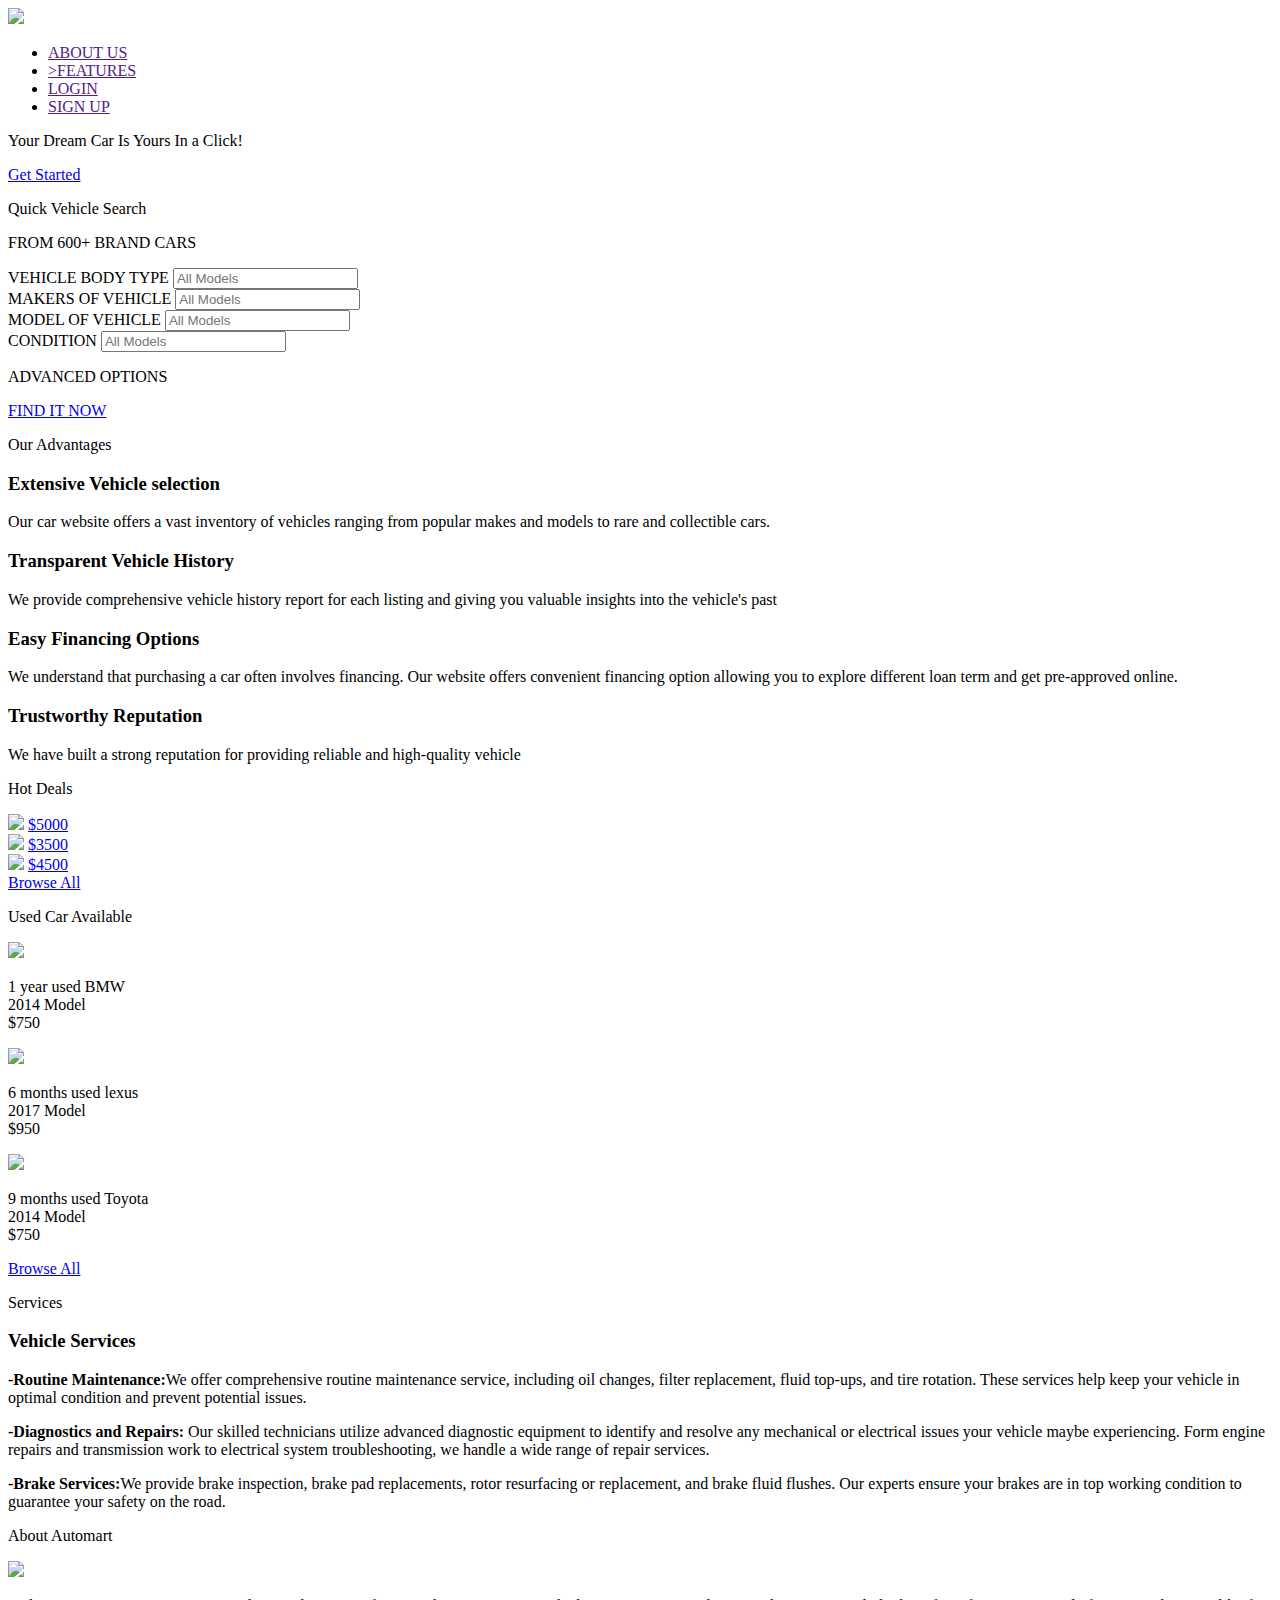
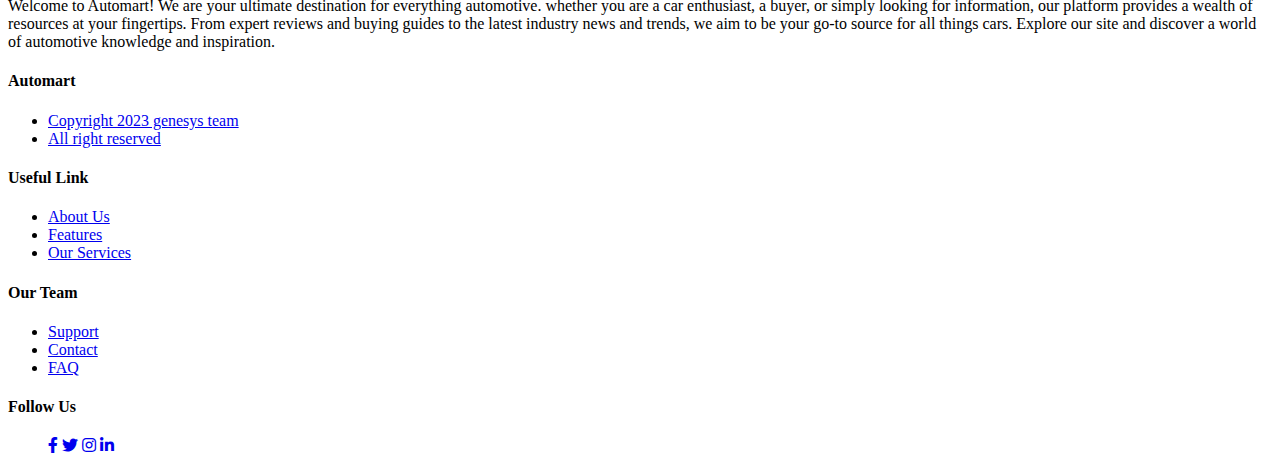
==== Automart/index.html @ 04625f3f "Update index.html" ====
<!DOCTYPE html>
<html>
    <head>
        <meta name="viewport" content="width=device-width, initial-scale=1.0">
        <title>automart</title> 
        <link rel="stylesheet" href="style.css">
        <link rel="stylesheet" type="text/css" href="https://cdnjs.cloudflare.com/ajax/libs/font-awesome/5.15.1/css/all.min.css">

    </head>
    <body>
        <div class="header">
            <nav id="navbar">
                <img src="images/logo.jpg" class="logo">
                <ul id="menu">
                    <li><a href="">ABOUT US</a> </li>
                    <li><a href="">>FEATURES</a></li>
                    <li><a href="">LOGIN</a> </li>
                    <li><a href="">SIGN UP</a></li>
                </ul>
            </nav>
            <div class="ydc">
                <p>Your Dream Car Is Yours In a Click!</p>
            </div>

            <div class="flex-container">
                <div class="flex-box"><a class="ancur" href="#">Get Started</a></div>
            </div>
        </div>

        <div class="quick">
            <div class="quick2">
               <p class="qvs">Quick Vehicle Search</p>
               <p>FROM 600+ BRAND CARS</p>
            </div>
        </div>
        <div class="form1">
          <div class="container">
            <form action="#">
                <div class="main-user-info">
                    <div class="user-input-box">
                        <label for="BodyType">VEHICLE BODY TYPE</label>
                        <input type="text"
                                id="BodyType"
                                name="BodyType"
                                placeholder="All Models"/>

                    </div>
                    <div class="user-input-box">
                        <label for="Makers">MAKERS OF VEHICLE</label>
                        <input type="text"
                                id="Makers"
                                name="Makers"
                                placeholder="All Models"/>

                    </div>
                    <div class="user-input-box">
                        <label for="Model">MODEL OF VEHICLE</label>
                        <input type="text"
                                id="Model"
                                name="Model"
                                placeholder="All Models"/>

                    </div>
                    <div class="user-input-box">
                        <label for="Condition">CONDITION</label>
                        <input type="text"
                                id="Condition"
                                name="Condition"
                                placeholder="All Models"/>

                    </div>
                    

                </div>
            </form>
            
          </div>
        </div>

        <div class="av">
            <p>ADVANCED OPTIONS</p>
        </div>

        <div class="flex-container2">
                <div class="flex-box"><a class="ancur2" href="#">FIND IT NOW</a></div>
        </div>

        <div class="oa">
            <p>Our Advantages</p>
        </div>

            <section class="container2">
                <div class="card">
                    <h3>Extensive Vehicle selection</h3>
                    <p>Our car website offers a vast inventory of vehicles ranging from popular makes and models to rare and collectible cars.</p>
                </div>
                <div class="card">
                    <h3>Transparent Vehicle History</h3>
                    <p>We provide comprehensive vehicle history report for each listing and giving you valuable insights into the vehicle's past</p>
                </div>
                <div class="card">
                    <h3>Easy Financing Options</h3>
                    <p>We understand that purchasing a car often involves financing. Our website offers convenient financing option allowing you to explore different loan term and get pre-approved online.</p>
                </div><div class="card">
                    <h3>Trustworthy Reputation</h3>
                    <p>We have built a strong reputation for providing reliable and high-quality vehicle</p>
                </div>
            </section>

        <div class="oa">
            <p>Hot Deals</p>
        </div>

        <section class="products">
            <div class="all-products">
                <div class="product">
                     <img class="img" src="C:\Users\USER\Desktop\Automart\images\audu.jpg">
                     <a class="product-btn" href="#">$5000</a>
                </div>
                <div class="product">
                    <img class="img" src="C:\Users\USER\Desktop\Automart\images\rolet.jpg">
                    <a class="product-btn" href="#">$3500</a>
               </div>
               <div class="product">
                     <img class="img" src="C:\Users\USER\Desktop\Automart\images\benz.jpg">
                     <a class="product-btn" href="#">$4500</a>
                </div>
            </div>
        </section>

        
        <div class="browse-all">
            <div class="browse">
                <a class="ancur3"  href="#">Browse All </a>
            </div>
        </div>

        <div class="oa">
            <p>Used Car Available</p>
        </div>

        <div>
            <section class="products">
                <div class="all-products">
                    <div class="product">
                         <img class="img" src="C:\Users\USER\Desktop\Automart\images\bmw.jpg">
                         <p>1 year used BMW <br> 2014 Model<br> $750</p>
                    </div>
                    <div class="product">
                        <img class="img" src="C:\Users\USER\Desktop\Automart\images\lexus.jpg">
                        <p>6 months used lexus<br> 2017 Model<br>$950</p>
                   </div>
                   <div class="product">
                         <img class="img" src="C:\Users\USER\Desktop\Automart\images\toyota.jpg">
                         <p>9 months used Toyota<br>2014 Model<br>$750 </p>
                    </div>
                </div>
            </section>

        </div>

        <div class="browse-all">
            <div class="browse">
                <a class="ancur3"  href="#">Browse All </a>
            </div>
        </div>

        <div class="oa">
            <p>Services</p>
        </div>

        <div class="vehicle">

           <div class="vehicle-services">
               <div class="left">
                   <h3>Vehicle Services</h3>
               </div>

               <div class="right">
                   <div class="content">
                        <p><b>-Routine Maintenance:</b>We offer comprehensive routine maintenance service, including oil changes, filter replacement, fluid top-ups, and tire rotation. These services help keep your vehicle in optimal condition and prevent potential issues.</p>
                        <p><b>-Diagnostics and Repairs:</b> Our skilled technicians utilize advanced diagnostic equipment to identify and resolve any mechanical or electrical issues your vehicle maybe experiencing. Form engine repairs and transmission work to electrical system troubleshooting, we handle a wide range of repair services.</p>
                        <p><b>-Brake Services:</b>We provide brake inspection, brake pad replacements, rotor resurfacing or replacement, and brake fluid flushes. Our experts ensure your brakes are in top working condition to guarantee your safety on the road. </p>
                   </div>
               </div>
           </div>
        </div>

        <div class="oa">
            <p>About Automart</p>
        </div>
        
        <div class="body2">
            <div class="row1">
                <div class="left1">
                    <img src="C:\Users\USER\Desktop\Automart\images\lexus.jpg">
                </div>
                <div class="right1">
                    <div class="content3">
                        <p>Welcome to Automart! We are your ultimate destination for everything automotive. whether you are a car enthusiast, a buyer, or simply looking for information, our platform provides a wealth of resources at your fingertips. From expert reviews and buying guides to the latest industry news and trends, we aim to be your go-to source for all things cars. Explore our site and discover a world of automotive knowledge and inspiration. </p>
                    </div>
                </div>
            </div>
        </div>
        <footer class="footer">
            <div class="container4">
                <div class="row">
                    <div class="footer-col">
                        <h4>Automart</h4>
                        <ul>
                            <li><a href="#">Copyright 2023 genesys team</a></li>
                            <li><a href="#">All right reserved</a></li>
                        </ul>
                    </div>
                    <div class="footer-col">
                        <h4>Useful Link</h4>
                        <ul>
                            <li><a href="#">About Us</a></li>
                            <li><a href="#">Features</a></li>
                            <li><a href="#">Our Services</a></li>
                        </ul>
                    </div>
                    <div class="footer-col">
                        <h4>Our Team</h4>
                        <ul>
                            <li><a href="#">Support</a></li>
                            <li><a href="#">Contact</a></li>
                            <li><a href="#">FAQ</a></li>
                        </ul>
                    </div>
                    <div class="footer-col">
                        <h4>Follow Us</h4>
                        <div class="social-links">
                           <ul>
                               <a href="#"><i class="fab fa-facebook-f"></i></a>
                               <a href="#"><i class="fab fa-twitter"></i></a>
                               <a href="#"><i class="fab fa-instagram"></i></a>
                               <a href="#"><i class="fab fa-linkedin-in"></i></a>
                           </ul>
                        </div>
                    </div>
                </div>
            </div>
        </footer>

        <script>
            var navbar = document.getElementById("navbar");
            var menu = document.getElementById("menu");

            window.onscroll = function(){
                if(window.pageYOffset >= menu.offsetTop){
                    navbar.classList.add("sticky");
                }
                else{
                    navbar.classList.remove("sticky");
                }
            }

        </script>


    </body>
</html>
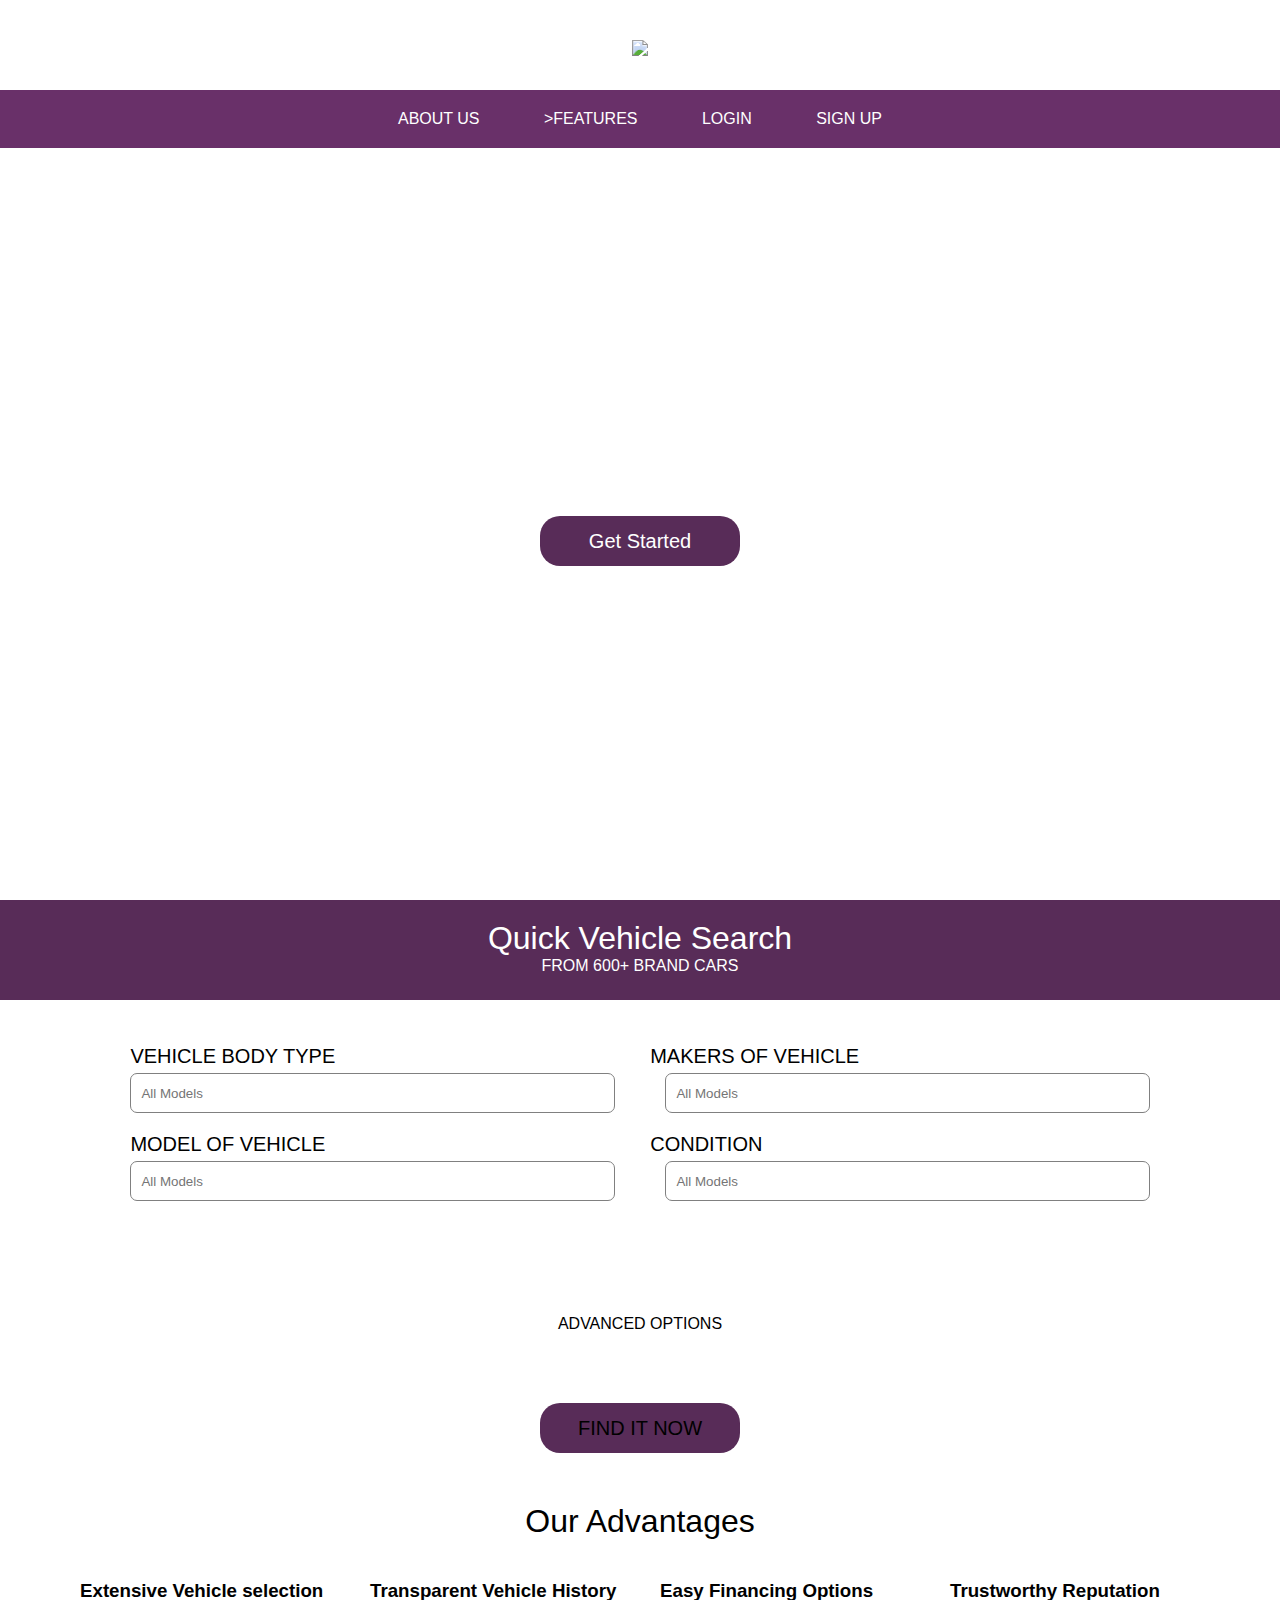
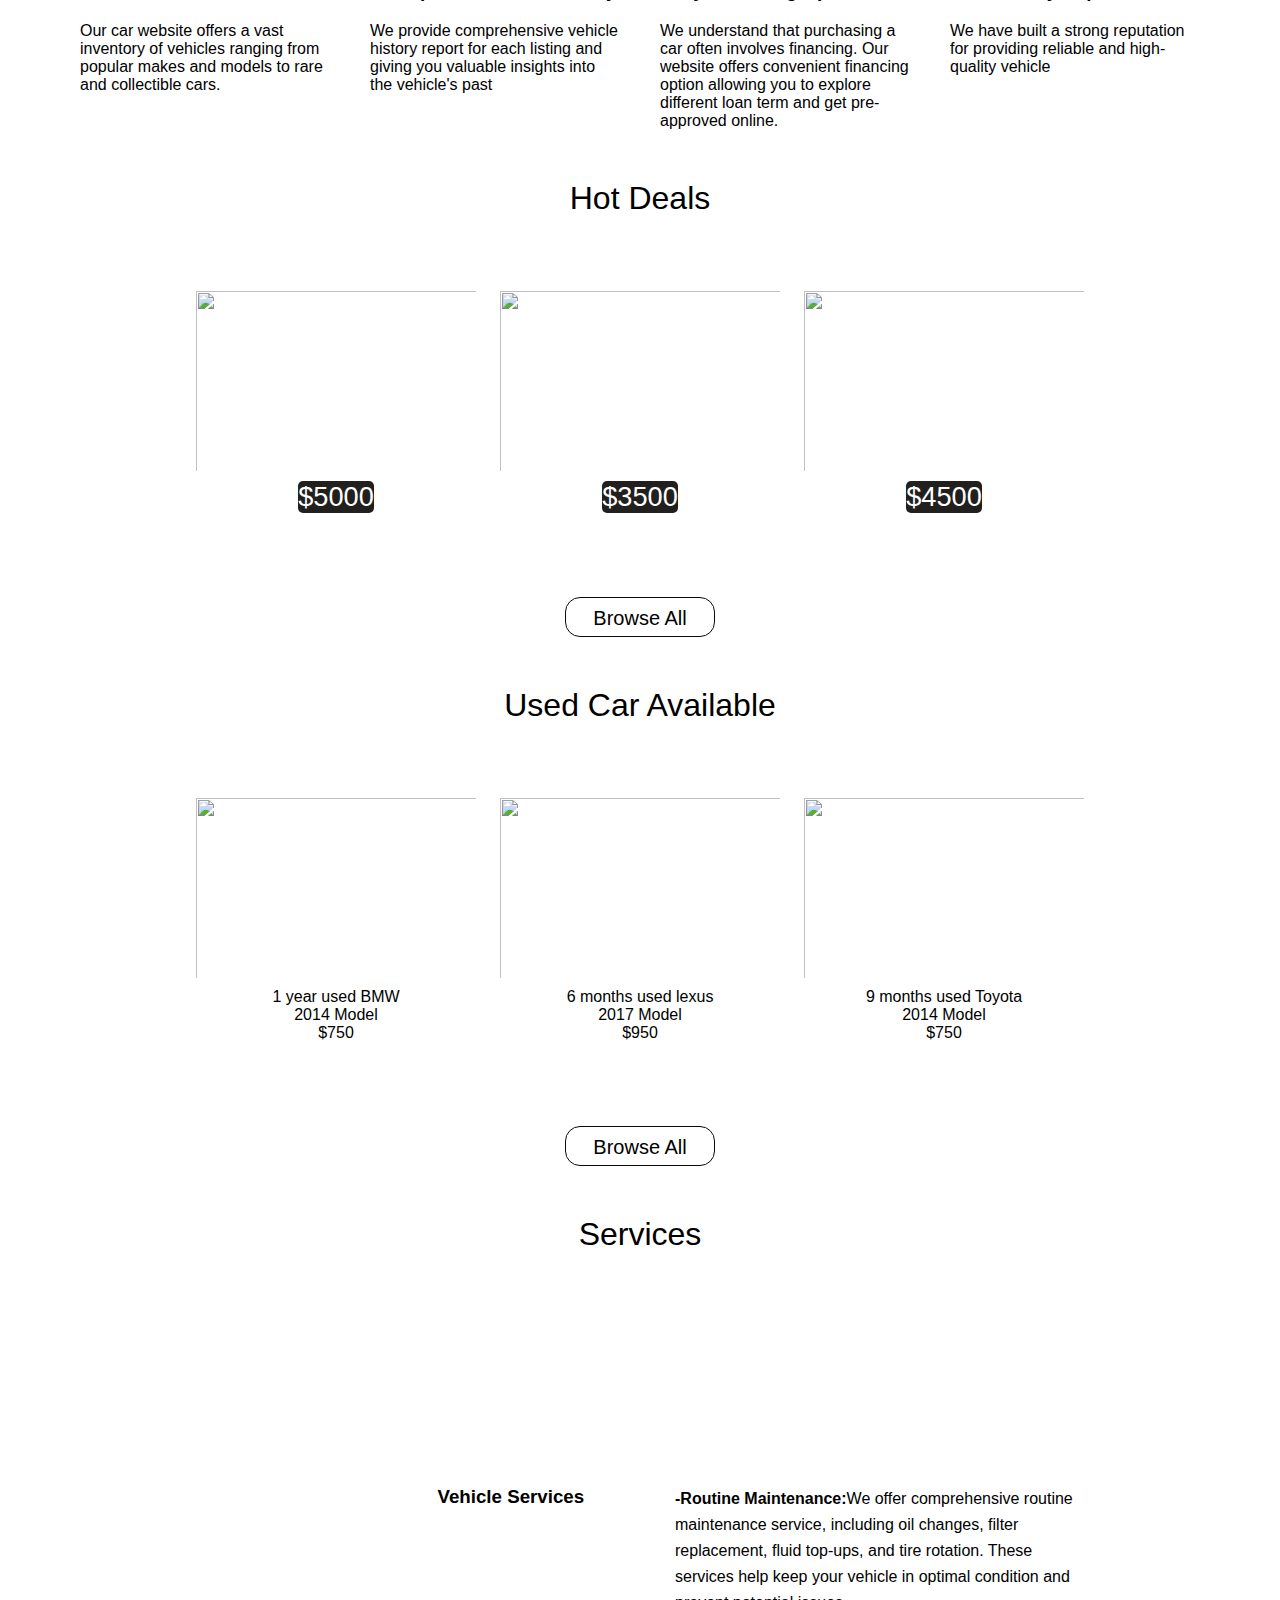
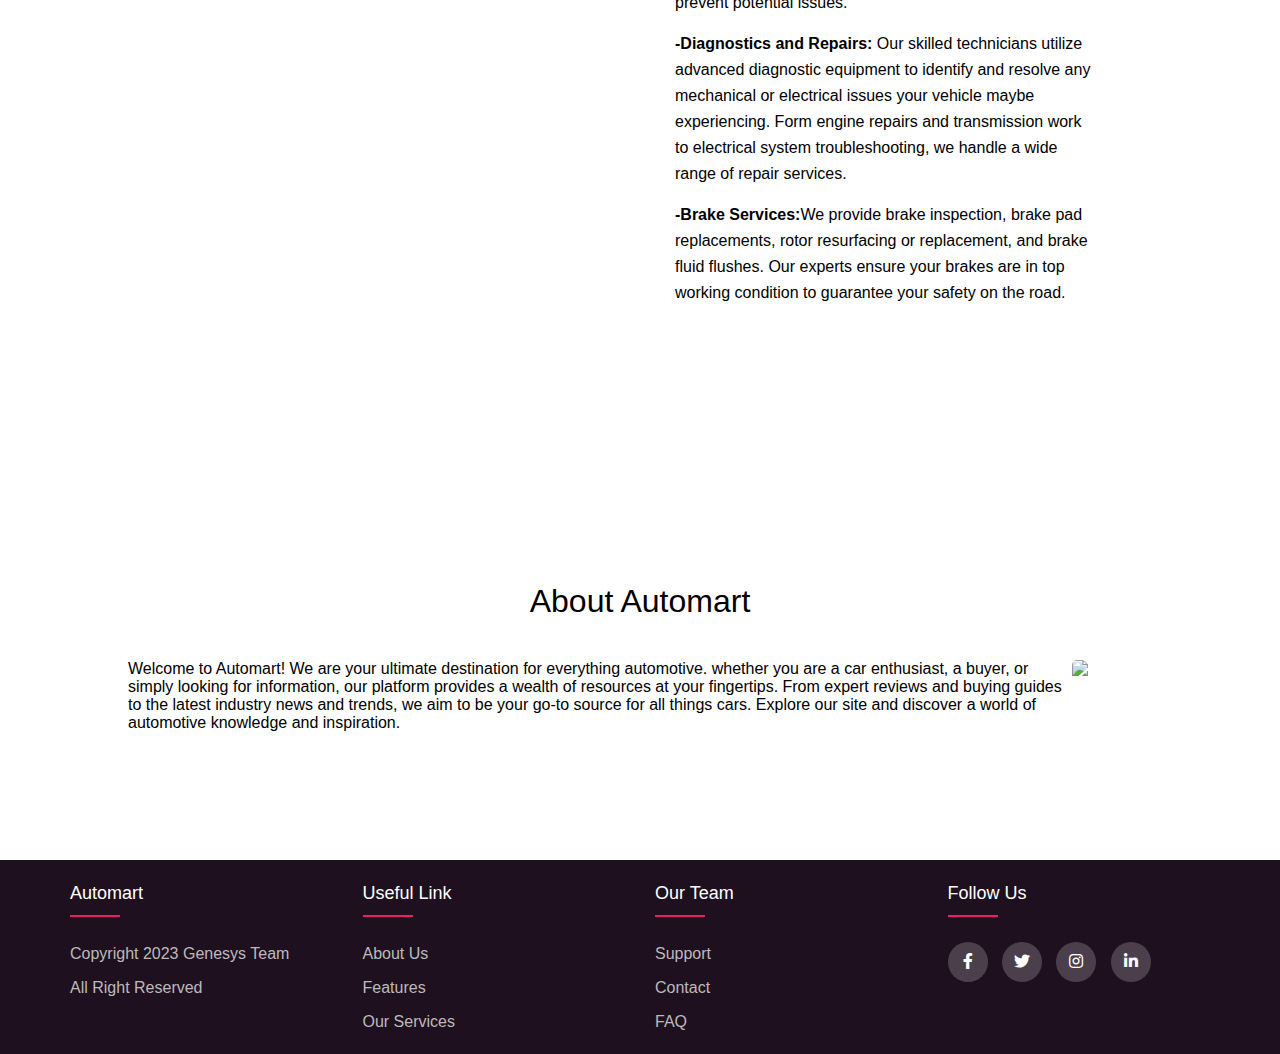
==== commit 9d0de602: "Update index.html" ====
--- a/Automart/index.html
+++ b/Automart/index.html
@@ -191,17 +191,14 @@
         </div>
         
         <div class="body2">
-            <div class="row1">
-                <div class="left1">
-                    <img src="C:\Users\USER\Desktop\Automart\images\lexus.jpg">
-                </div>
-                <div class="right1">
-                    <div class="content3">
-                        <p>Welcome to Automart! We are your ultimate destination for everything automotive. whether you are a car enthusiast, a buyer, or simply looking for information, our platform provides a wealth of resources at your fingertips. From expert reviews and buying guides to the latest industry news and trends, we aim to be your go-to source for all things cars. Explore our site and discover a world of automotive knowledge and inspiration. </p>
-                    </div>
-                </div>
-            </div>
-        </div>
+
+            <div class="content3">
+                <p>Welcome to Automart! We are your ultimate destination for everything automotive. whether you are a car enthusiast, a buyer, or simply looking for information, our platform provides a wealth of resources at your fingertips. From expert reviews and buying guides to the latest industry news and trends, we aim to be your go-to source for all things cars. Explore our site and discover a world of automotive knowledge and inspiration. </p>
+            </div>
+            <img class="img_deg" src="C:\Users\USER\Desktop\Automart\images\lexus.jpg">
+        </div>
+        
+
         <footer class="footer">
             <div class="container4">
                 <div class="row">
--- a/Automart/style.css
+++ b/Automart/style.css
@@ -0,0 +1,413 @@
+*{
+    margin: 0;
+    padding: 0;
+    box-sizing: border-box;
+    font-family: 'poppins', sans-serif;
+}
+.header{
+    width: 100%;
+    height: 100vh;
+    background-image: url(images/lambogini.jpg);
+    background-position: center;
+    background-size: cover;
+}
+nav{
+    width: 100%;
+    padding: 20px 0;
+    text-align: center;
+}
+.logo{
+    width: 150px;
+    margin: 20px 0;
+    cursor: pointer;
+}
+nav ul{
+    background: rgb(105, 48, 105);
+    width: 100%;
+    margin-top: 10px;
+}
+nav ul li{
+    cursor: pointer;
+    display: inline-block;
+    list-style: none;
+    margin: 20px 30px;
+    color: #fff;
+}
+#menu li a{
+    text-decoration: none;
+    color: #fff;
+}
+.text{
+    padding: 20px 8%;
+}
+nav.sticky{
+    position: fixed;
+    top: 0;
+    left: 0;
+    padding: 10px 8%;
+    background: rgb(105, 48, 105);
+    display: flex;
+    align-items: center;
+    justify-content: space-between;
+    transition: padding 1s;
+}
+nav.sticky ul{
+    width: auto;
+}
+.ydc{
+    font-family: sans-serif;
+    text-align: center;
+    font-size: x-large;
+    color: white;
+}
+.flex-container{
+    padding-top: 300px;
+    width: 100%;
+    height: auto;
+    display: flex;
+    flex-direction: row;
+    justify-content: center;
+}
+.flex-box{
+    width: 200px;
+    height: 50px;
+    background: rgb(88, 44, 88);
+    font-size: 20px;
+    text-align: center;
+    line-height: 50px;
+    border-radius: 20px;
+    margin: 20px;
+}
+.ancur{
+    text-decoration: none;
+    color: #fff;
+}
+.quick{
+    width: 100%;
+    height: 100px;
+    background: rgb(88, 44, 88);
+}
+.quick2{
+    padding-top: 20px;
+    color: #fff;
+    text-align: center;
+}
+.qvs{
+    font-size: xx-large;
+}
+.flex-container2{
+    padding-top: 50px;
+    width: 100%;
+    height: auto;
+    display: flex;
+    flex-direction: row;
+    justify-content: center;
+}
+.ancur2{
+    text-decoration: none;
+    color: #000;
+}
+.oa{
+    padding-top: 30px;
+    font-size: 2em;
+    text-align: center;
+    font-weight: 500;
+}
+.form1{
+    display: flex;
+    height: 35vh;
+    justify-content: center;
+}
+.container{
+    width: 100%;
+    padding: 20px 8%;
+    margin: 0 28px;
+}
+.main-user-info{
+    display: flex;
+    flex-wrap: wrap;
+    justify-content: space-between;
+    padding: 20px 0;
+}
+.user-input-box:nth-child(2n){
+    justify-content: end;
+}
+.user-input-box{
+    display: flex;
+    flex-wrap: wrap;
+    width: 50%;
+    padding-bottom: 15px;
+}
+.user-input-box label{
+    width: 98%;
+    font-size: 20px;
+    font-weight: 400;
+    margin: 5px 0;
+}
+.user-input-box input{
+    height: 40px;
+    width: 95%;
+    border-radius: 7px;
+    outline: none;
+    border: 1px solid gray;
+    padding: 0 10px;
+}
+@media(max-width: 600px){
+    .container{
+        min-width: 280px;
+    }
+    .user-input-box{
+        margin-bottom: 12px;
+        width: 100%;
+    }
+    .user-input-box:nth-child(2n){
+        justify-content: space-between;
+    }
+}
+.av{
+    text-align: center;
+}
+.container2{
+    font-family: sans-serif;
+    /* align-items: center; */
+    justify-content: center;
+    display: flex;
+    margin-top: 20px;
+    /* padding: 20px 8%; */
+    flex-wrap: wrap;
+}
+.card{
+    margin: 10px;
+    /* height: 200px; */
+    width: 270px;
+}
+.card p{
+     padding: 10px;
+}
+.card h3{
+      padding: 10px;
+}
+.img{
+    padding: 10px;
+    width: 300px;
+    height: 200px;
+}
+.all-products{
+    display: flex;
+    align-items: center;
+    justify-content: center;
+    flex-wrap: wrap;
+}
+.product{
+    text-align: center;
+    width: 240px;
+    padding: 2rem;
+    display: flex;
+    flex-direction: column;
+    align-items: center;
+    justify-content: center;
+    margin: 2rem;
+}
+.product a:link, .product a:visited{
+    font-size: 1.7rem;
+    font-family: 'merriweather sans', sans-serif;
+    color: #fff;
+    display: inline-block;
+    text-decoration: none;
+    background-color: #21201e;
+    border-radius: 5px;
+}
+.browse-all{
+    width: 100%;
+    height: auto;
+    display: flex;
+    flex-direction: row;
+    justify-content: center;
+}
+.browse{
+    width: 150px;
+    height: 40px;
+    font-size: 20px;
+    text-align: center;
+    line-height: 40px;
+    border-radius: 15px;
+    margin: 20px;
+    border: 1px solid rgb(10, 10, 10);
+}
+.ancur3{
+    text-decoration: none;
+    color: #000;
+}
+.vehicle{
+    font-family: 'poppins', sans-serif;
+    width: 100%;
+    min-height: 100vh;
+    display: grid;
+    place-items: center;
+    align-items: center;
+}
+.vehicle-services{
+    width: 100%;
+/*     max-width: 1170px; */
+    display: grid;
+    grid-template-columns: repeat(2, 1fr);
+    grid-gap: 50px 30px;
+}
+.vehicle-services .left{
+    padding-left: 70%;
+    width: 100%;
+/*     height: 100%; */
+}
+.vehicle-services .right{
+    padding-right: 30%;
+    display: flex;
+    align-items: center;
+}
+.vehicle-services .right .content{
+    padding-left: 20px;
+}
+.vehicle-services .right .content p{
+    font-size: 16px;
+    line-height: 26px;
+    padding-bottom: 15px;
+}
+.img_deg{
+    border-radius: 5px;
+    width: 25%;
+}
+.body2{
+    display: flex;
+    width: 100%;
+    padding: 10%;
+    padding-top: 40px;
+}
+
+/* .body2{
+    font-family: 'poppins', sans-serif;
+    width: 100%;
+    min-height: 100vh;
+    display: grid;
+    place-items: center;
+}
+.row1{
+    width: 80%;
+    max-width: 1170px;
+    display: grid;
+    grid-template-columns: repeat(2, 1fr);
+    grid-gap: 50px 30px;
+}
+.row .left1{
+    overflow: hidden;
+}
+.row .left img{
+    width: 100%;
+    height: 100%;
+    object-fit: cover;
+}
+.row .right1{
+    display: flex;
+    align-items: center;
+}
+.row .right1 .content3{
+     padding-left: 20px;
+}
+.row .right .content p{
+    font-size: 16px;
+    line-height: 26px;
+    padding-bottom: 15px;
+}
+@media (max-width: 768px){
+    .row1 .right .content3{
+        padding-left: 0;
+    }
+}
+
+@media (max-width: 768px){
+    .row1{
+        width: 90%;
+        grid-template-columns: 1fr;
+    }
+} */
+.container4{
+    max-width: 1170px;
+    margin: auto;
+}
+.row{
+    display: flex;
+    flex-wrap: wrap;
+}
+.footer-col ul{
+    list-style: none;
+}
+.footer{
+    line-height: 1.5;
+    font-family: 'poppins' sans-serif;
+    background-color: rgb(31, 16, 31);
+    padding: 20px 0;
+}
+.footer-col{
+    width: 25%;
+    padding: 0 15px;
+}
+.footer-col h4{
+    font-size: 18px;
+    color: #ffffff;
+    text-transform: capitalize;
+    margin-bottom: 35px;
+    font-weight: 500;
+    position: relative;
+}
+.footer-col h4::before{
+    content: '';
+    position: absolute;
+    left: 0;
+    bottom: -10px;
+    background-color: #e91e63;
+    height: 2px;
+    box-sizing: border-box;
+    width: 50px;
+}
+.footer-col ul li:not(:last-child){
+    margin-bottom: 10px;
+}
+.footer-col ul li a{
+    font-size: 16px;
+    text-transform: capitalize;
+    color: #ffffff;
+    text-decoration: none;
+    font-weight: 300;
+    color: #bbbbbb;
+    display: block;
+    transition: all 0.3s ease;
+}
+.footer-col ul li a:hover{
+    color: #ffffff;
+    padding-left: 8px;
+}
+.footer-col .social-links a{
+    display: inline-block;
+    height: 40px;
+    width: 40px;
+    background-color: rgba(255, 255, 255, 0.2);
+    margin: 0 10px 10px 0;
+    text-align: center;
+    line-height: 40px;
+    border-radius: 50%;
+    color: #ffffff;
+    transition: all 0.5s ease;
+}
+.footer-col .social-links a:hover{
+    color: #24262b;
+    background-color: #ffffff;
+}
+@media(max-width: 767px){
+    .footer-col{
+        width: 50%;
+        margin-bottom: 30px;
+    }
+}
+@media(max-width: 574px){
+    .footer-col{
+        width: 100%;
+    }
+}
